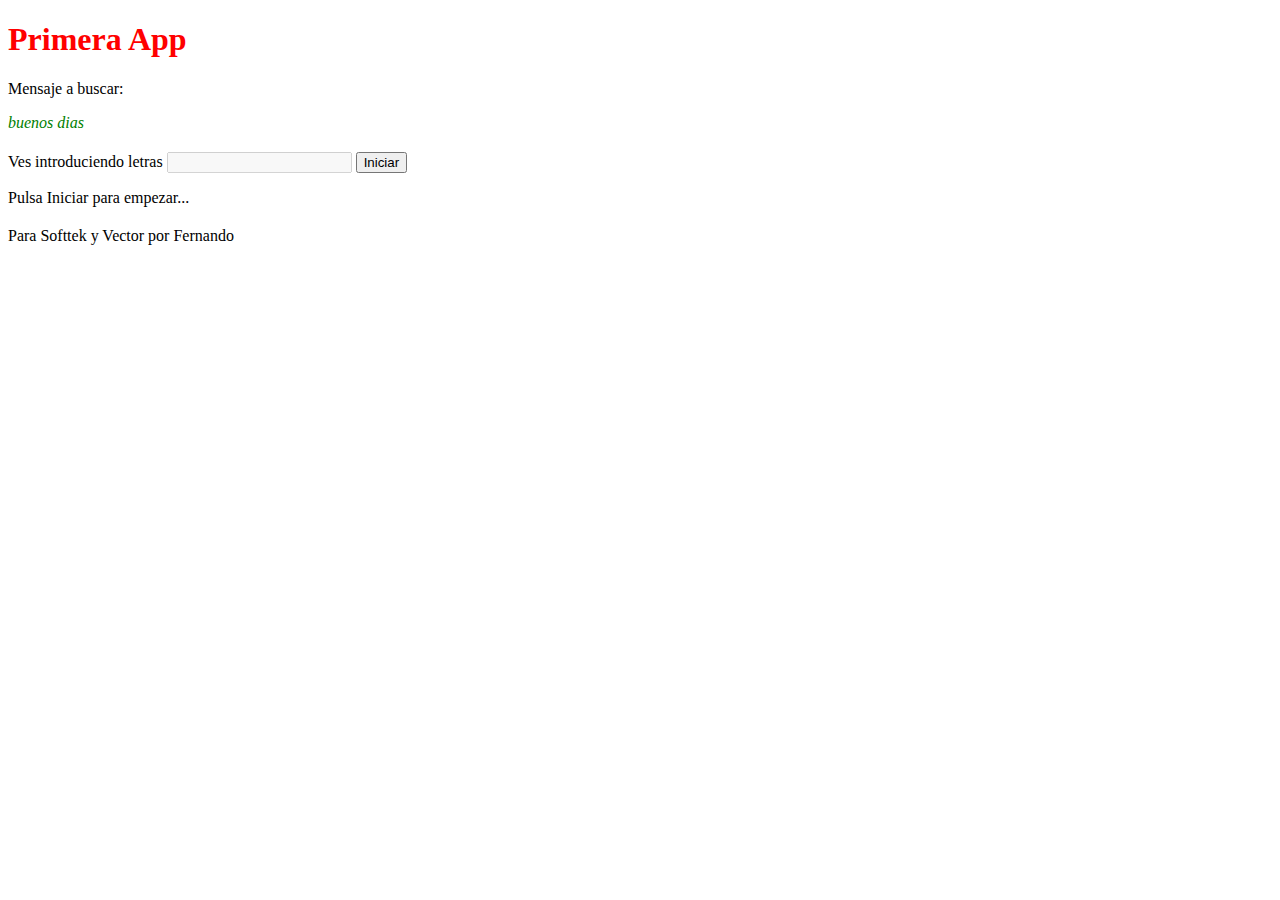
==== www/typing/index.html @ 62c99829 "funciones declaradas" ====
<!DOCTYPE html>
<html lang="es">

  <head>
    <meta charset="UTF-8" />
    <title>Trabajos realizados</title>
    <meta name="viewport" content="width=device-width">
    <meta name="description" content="Listado de prácticas" />
    <meta name="keywords" content="curso, softtek, vector, frontend, practicas, ejercicios" />
    <link rel="stylesheet" href="../styles/styles.css" >
  </head>

  <body>
    
    <header>
      <h1>Primera App</h1>
    </header>

    <main>

      <article>       
        <p>Mensaje a buscar:</p>
        <cite>buenos dias</cite>
      </article>
      <article>       
        <form>
          <label for="frase">Ves introduciendo letras</label>
          <input type="text" id="frase" disabled />
          <input type="button" id="miboton" value="Iniciar" />
        </form>
        <p id="mifrase">Pulsa Iniciar para empezar...</p>
      </article>
    
    </main>
    
    <footer>
      <p>Para Softtek y Vector por Fernando</p>
    </footer>

    <script>
      let mifrase  = document.getElementById("mifrase");
      let frase    = document.getElementById("frase");   
      let miboton  = document.getElementById("miboton"); 
      let cite     = document.querySelector("cite");
      let fraseInicio = "Pulsa Iniciar para empezar...";
      let fraseAux = "";
      let inicio;
      frase.addEventListener('input', function(event){      
   
        fraseAux = frase.value;    
        let citeAux = cite.innerText;
        const ahora = Date.now();
        let tiempo = ahora - inicio; 
        if ( fraseAux == citeAux ){
          mifrase.classList.remove("rojo","azul")
          mifrase.classList.add("verde")        
          mifrase.innerText = "ACERTASTE"
          frase.disabled = true;
          frase.value = "";
        }else{

          if(citeAux.startsWith(fraseAux) ){
            mifrase.innerText = "te queda pocooooooo " +  tiempo;
            mifrase.classList.add("azul")
            mifrase.classList.remove("rojo","verde")
          }else{
            mifrase.innerText = "no hijo nooooooooooooooo"            
            mifrase.classList.remove("verde","azul")
            mifrase.classList.add("rojo")
          }
        }

     }, false);

      miboton.addEventListener("click", function(e){         
        frase.disabled = "";
        mifrase.mifrase = fraseInicio;
         inicio = Date.now();
      }, false);


    </script>
  
  </body>
</html>
---- www/styles/styles.css ----
a, cite {
  color:green;
}

h1{color:red}

article{margin-bottom: 20px;}

.rojo{color:red}
.azul{color:blue}
.verde{color:green}
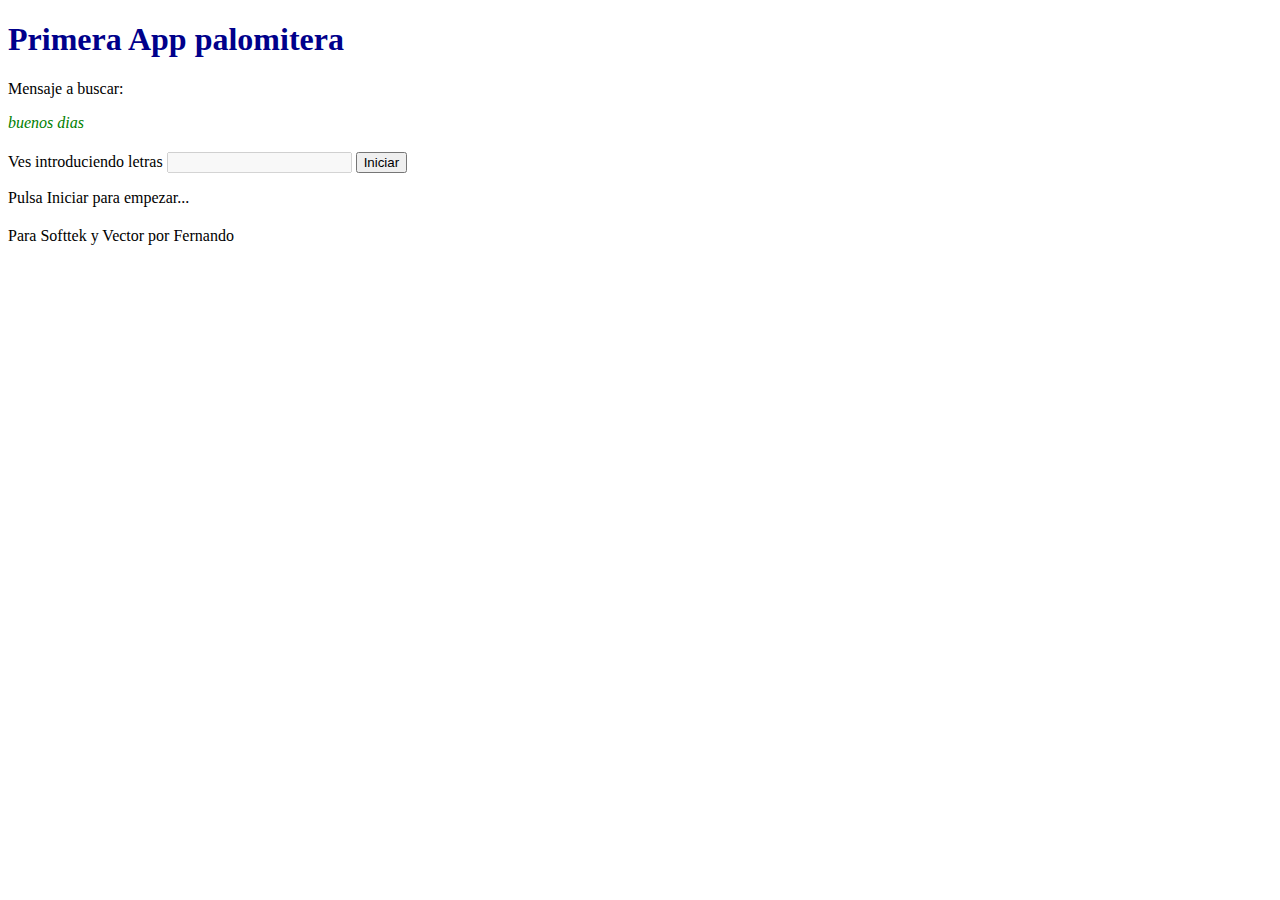
==== commit 704e6e5c: "APP" ====
--- a/www/typing/index.html
+++ b/www/typing/index.html
@@ -13,7 +13,7 @@
   <body>
     
     <header>
-      <h1>Primera App</h1>
+      <h1>Primera App palomitera</h1>
     </header>
 
     <main>
@@ -74,7 +74,8 @@
 
       miboton.addEventListener("click", function(e){         
         frase.disabled = "";
-        mifrase.mifrase = fraseInicio;
+        mifrase.classList.remove("verde","azul" , "rojo")
+        mifrase.innerText = fraseInicio;
          inicio = Date.now();
       }, false);
 
--- a/www/styles/styles.css
+++ b/www/styles/styles.css
@@ -2,7 +2,7 @@
   color:green;
 }
 
-h1{color:red}
+h1{color:darkblue}
 
 article{margin-bottom: 20px;}
 
